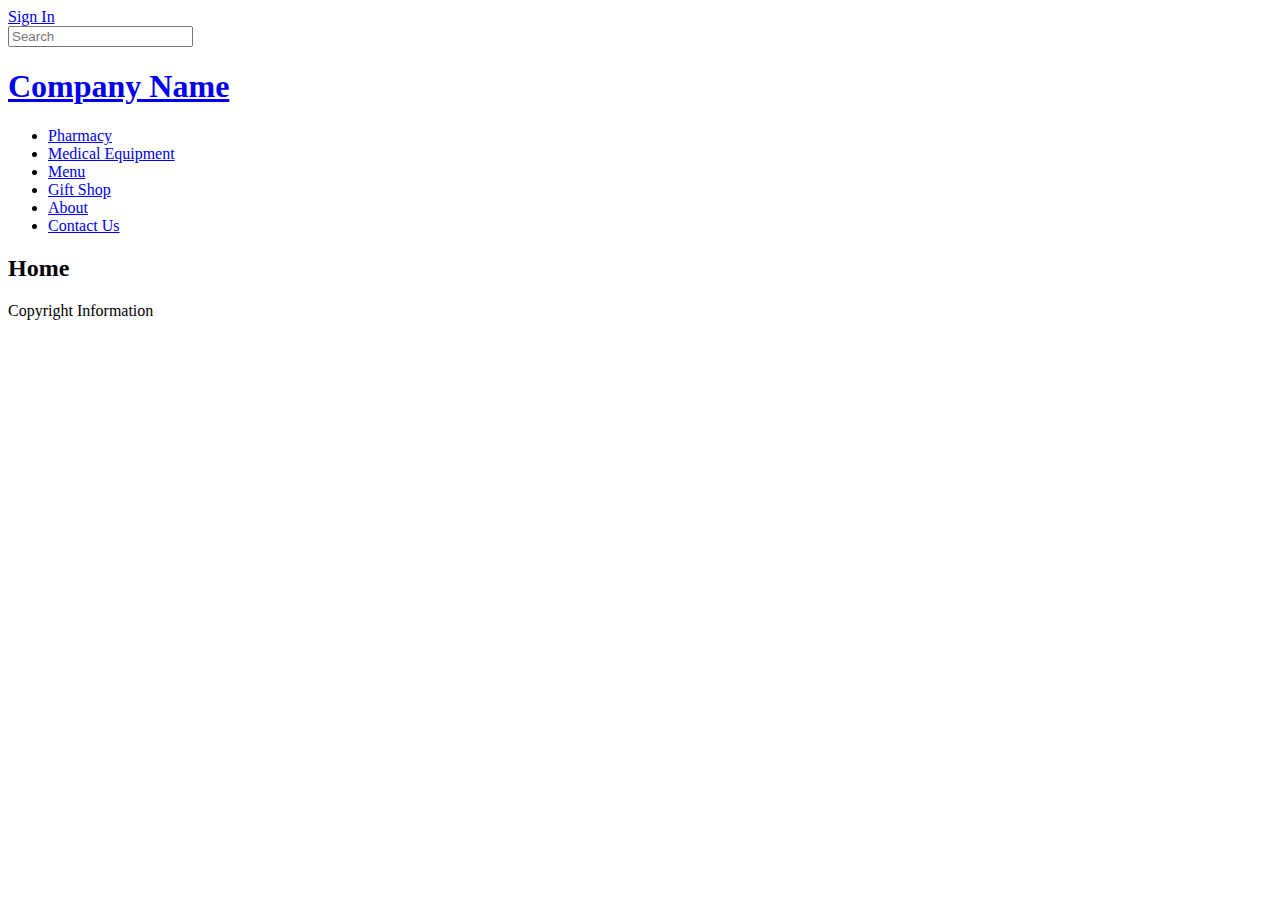
==== project/index.html @ 91328a3f "added project folder" ====
<!DOCTYPE html>
<html lang="en">
<head>
<meta charset="utf-8" />

<title>Big State Drugs</title>

<body style= width: 1020px;>

<!----------- Branding and logo ---------->

<header>
		
		<aside class="sign_in">
			<div id="signin">
				<a href="/">Sign In</a>
			</div>
					
			<div id="searchbar">
				<input id="mysearch2" type="search" placeholder="Search">
			</div>
		</aside>

	<h1><a href="index.html">Company Name</a></h1>

<!--------- Main Navigation ------------>


	<nav>	
			
			<div>	
				<ul>
					<li><a href="pharmacy.html">Pharmacy</a></li>
					<li><a href="med_eqpmt.html">Medical Equipment</a></li>
					<li><a href="menu.html">Menu</a></li>
					<li><a href="gift_shop.html">Gift Shop</a></li>
					<li><a href="about.html">About</a></li>
					<li><a href="contact_us.html">Contact Us</a></li>
				
				</ul>
			</div>
		
		</nav>
		
	</header>

<!--------- Content ------------>

	<div id="content">
		<h2>Home</h2>
			<p></p>


	</div>

<!--------- Footer ------------>

<p>Copyright Information</p>

</body>

</html>
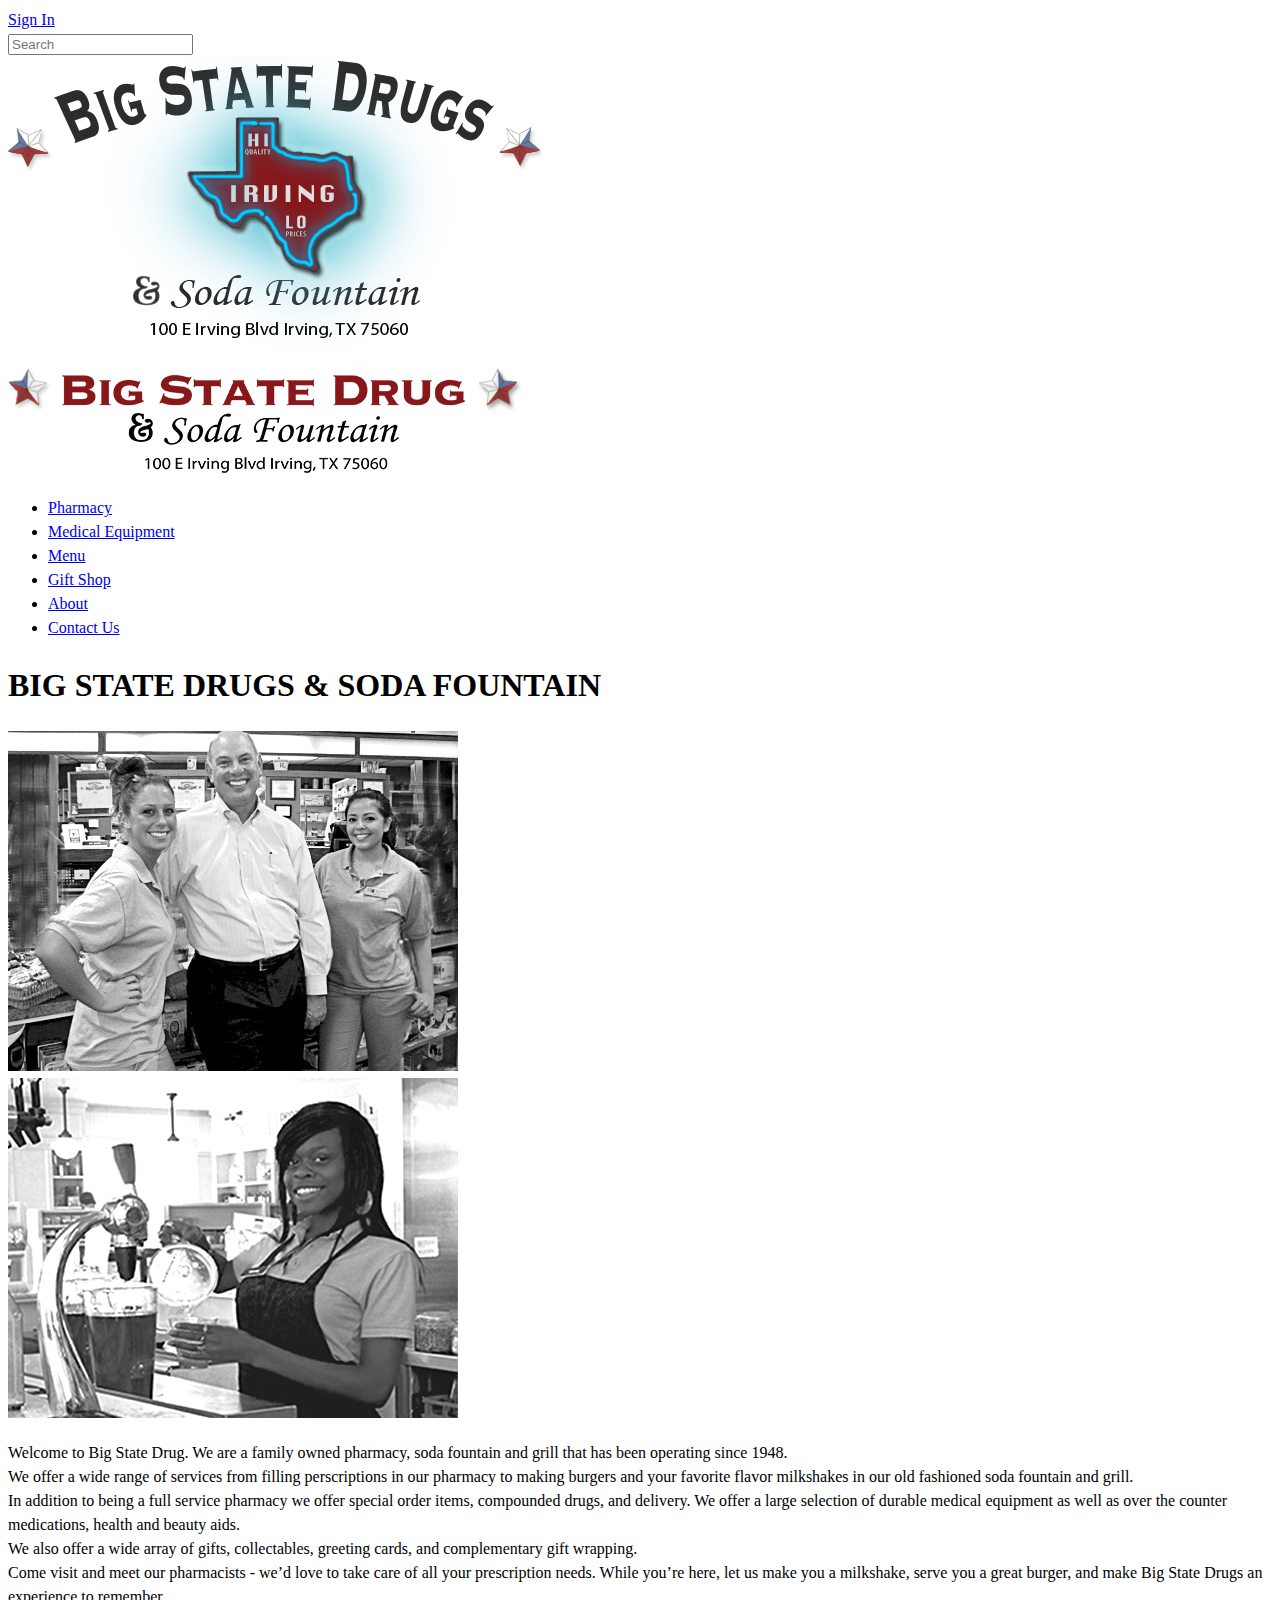
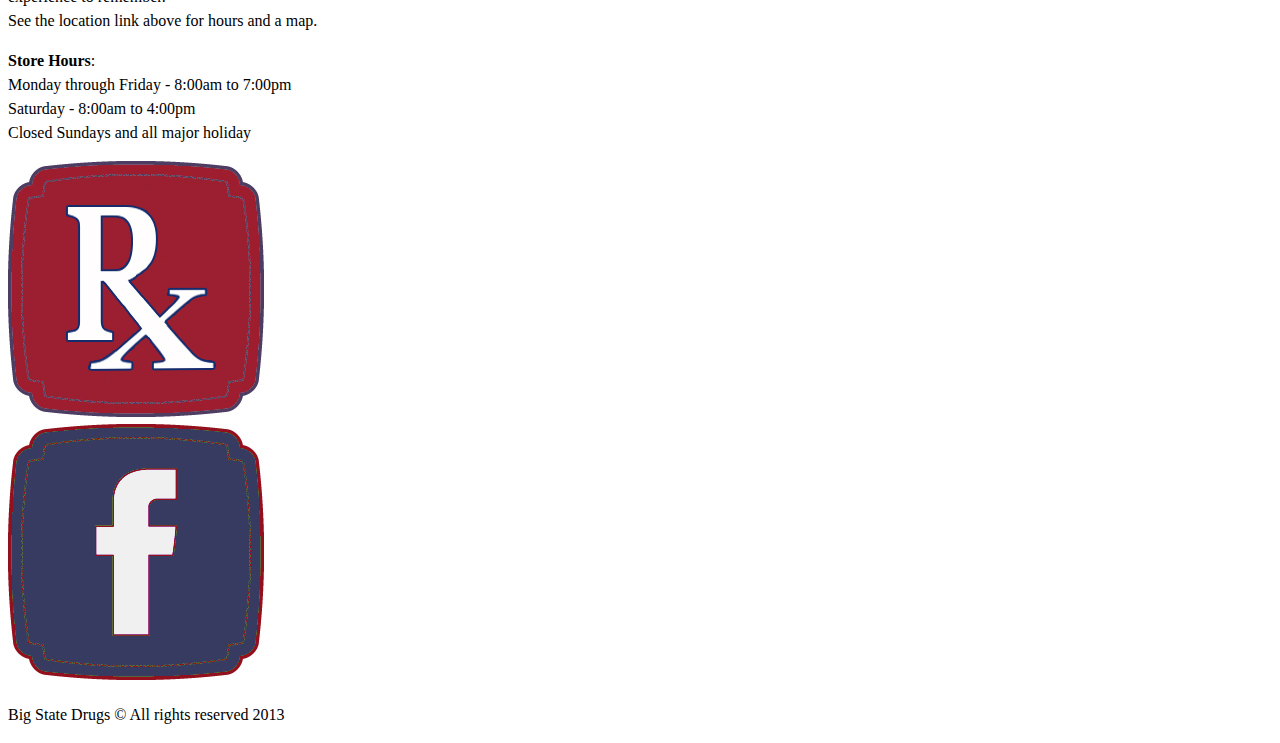
==== commit 1d2dbd66: "project final" ====
--- a/project/index.html
+++ b/project/index.html
@@ -4,59 +4,124 @@
 <meta charset="utf-8" />
 
 <title>Big State Drugs</title>
-
-<body style= width: 1020px;>
-
-<!----------- Branding and logo ---------->
-
-<header>
-		
-		<aside class="sign_in">
-			<div id="signin">
-				<a href="/">Sign In</a>
-			</div>
-					
-			<div id="searchbar">
-				<input id="mysearch2" type="search" placeholder="Search">
-			</div>
-		</aside>
-
-	<h1><a href="index.html">Company Name</a></h1>
-
-<!--------- Main Navigation ------------>
+<link rel="stylesheet" href="CSS/main.css"/>
+<link rel="stylesheet"
+	@media="screen and (max-width: 1080px)"
+	href="css/mobile.css"/>
+<link href='http://fonts.googleapis.com/css?family=Libre+Baskerville|Playfair+Display+SC:400,700|Open+Sans:400italic,400' rel='stylesheet' type='text/css'>
+</head>
+				
+	<style id="text/css"> 	body {font-size: 100%; line-height: 1.5;}</style> 
 
 
-	<nav>	
+<body style= width: 960px;>
+
+<!--------------- Branding and logo ---------------->
+	
+	<div id="wrapper">	
+		
+		<header>
+		
+				<aside class="sign_in">
+					<div id="signin">
+						<a href="/">Sign In</a>
+					</div>
+					
+					<div id="searchbar">
+						<input id="mysearch2" type="search" placeholder="Search">
+					</div>
+				</aside>
+				
+				<div id="logo"><a href="index.html" title="Big State Drugs" alt="Big State Drugs" style="text-decoration: none;">	<img src="images/logo-light_on.png"></a>
+				</div>	 
+				
+				<div id="mobile_logo"><a href="index.html" title="Big State Drugs" alt="Big State Drugs" style="text-decoration: 	none;"><img class="toggle" src="images/mobile_logo.png"></a>
+				</div>
+		
+<!--------------------- Main Navigation ---------------->				
+		
+
+		<nav>
 			
-			<div>	
-				<ul>
-					<li><a href="pharmacy.html">Pharmacy</a></li>
-					<li><a href="med_eqpmt.html">Medical Equipment</a></li>
-					<li><a href="menu.html">Menu</a></li>
-					<li><a href="gift_shop.html">Gift Shop</a></li>
-					<li><a href="about.html">About</a></li>
-					<li><a href="contact_us.html">Contact Us</a></li>
+			<div id="stripe"></div>
+							
+				<ul class="nav_menu">
+					<li id="button"><a href="pharmacy.html">Pharmacy</a></li>
+					<li id="button"><a href="med_eqpmt.html">Medical Equipment</a></li>
+					<li id="button"><a href="menu.html">Menu</a></li>
+					<li id="button"><a href="gift_shop.html">Gift Shop</a></li>
+					<li id="button"><a href="about.html">About</a></li>
+					<li id="button"><a href="contact_us.html">Contact Us</a></li>
 				
 				</ul>
-			</div>
 		
 		</nav>
 		
 	</header>
+	
+<!------------------ Content ------------------>
 
-<!--------- Content ------------>
+	<div id="content"> 
+		
+		
+		<h1>BIG STATE DRUGS & SODA FOUNTAIN</h1>
 
-	<div id="content">
-		<h2>Home</h2>
-			<p></p>
+		<div id="photo">
+				<div id="home_photo">
+	
+					<img src="images/pharmacy.jpg">
+		
+				</div>
+		
+				<div id="home_photo2">
+				
+					<img src="images/soda.jpg">
+			
+				</div>
+		</div>
+		
+		
+			<p id="home"> Welcome to Big State Drug. We are a family owned pharmacy, soda fountain and grill that has been operating since 1948.<br/>
 
+					  We offer a wide range of services from filling perscriptions in our pharmacy to making burgers and your favorite flavor 
+					  milkshakes in our old fashioned soda fountain and grill.<br/>
 
-	</div>
+					  In addition to being a full service pharmacy we offer special order items, compounded drugs, and delivery. We offer a 
+					  large selection of durable medical equipment as well as over the counter medications, health and beauty aids.<br/>
 
-<!--------- Footer ------------>
+					  We also offer a wide array of gifts, collectables, greeting cards, and complementary gift wrapping.<br/>
+					  
+					  Come visit and meet our pharmacists - we’d love to take care of all your prescription needs. While you’re here, let us make you
+					  a milkshake, serve you a great burger, and make Big State Drugs an experience to remember.<br/>
 
-<p>Copyright Information</p>
+					  See the location link above for hours and a map.</p>
+					  
+	
+<div class= "hours">
+	
+		<p><strong>Store Hours</strong>:<br/>
+			Monday through Friday - 8:00am to 7:00pm<br/>
+			Saturday - 8:00am to 4:00pm<br/>
+			Closed Sundays and all major holiday</p>
+</div>
+	
+		<div id="links">
+			<a href="/" title="link to Rx" alt="Rx link" style="text-decoration: none"><img src="images/retro_rx.jpg">
+		</div>
+		
+		<div id="links1">
+			<a href="https://www.facebook.com/pages/Big-State-Drug/163671070363784?fref=ts.html" title="link to FB" alt="FB link" style="text-decoration: none"><img src="images/retro_fb.jpg"></a>
+		</div>
+		
+		
+		<footer>
+		<p id="copyright">Big State Drugs &copy; All rights reserved 2013</p>
+		</footer>
+
+</div>
+
+</div>
 
 </body>
 
-</html>+</html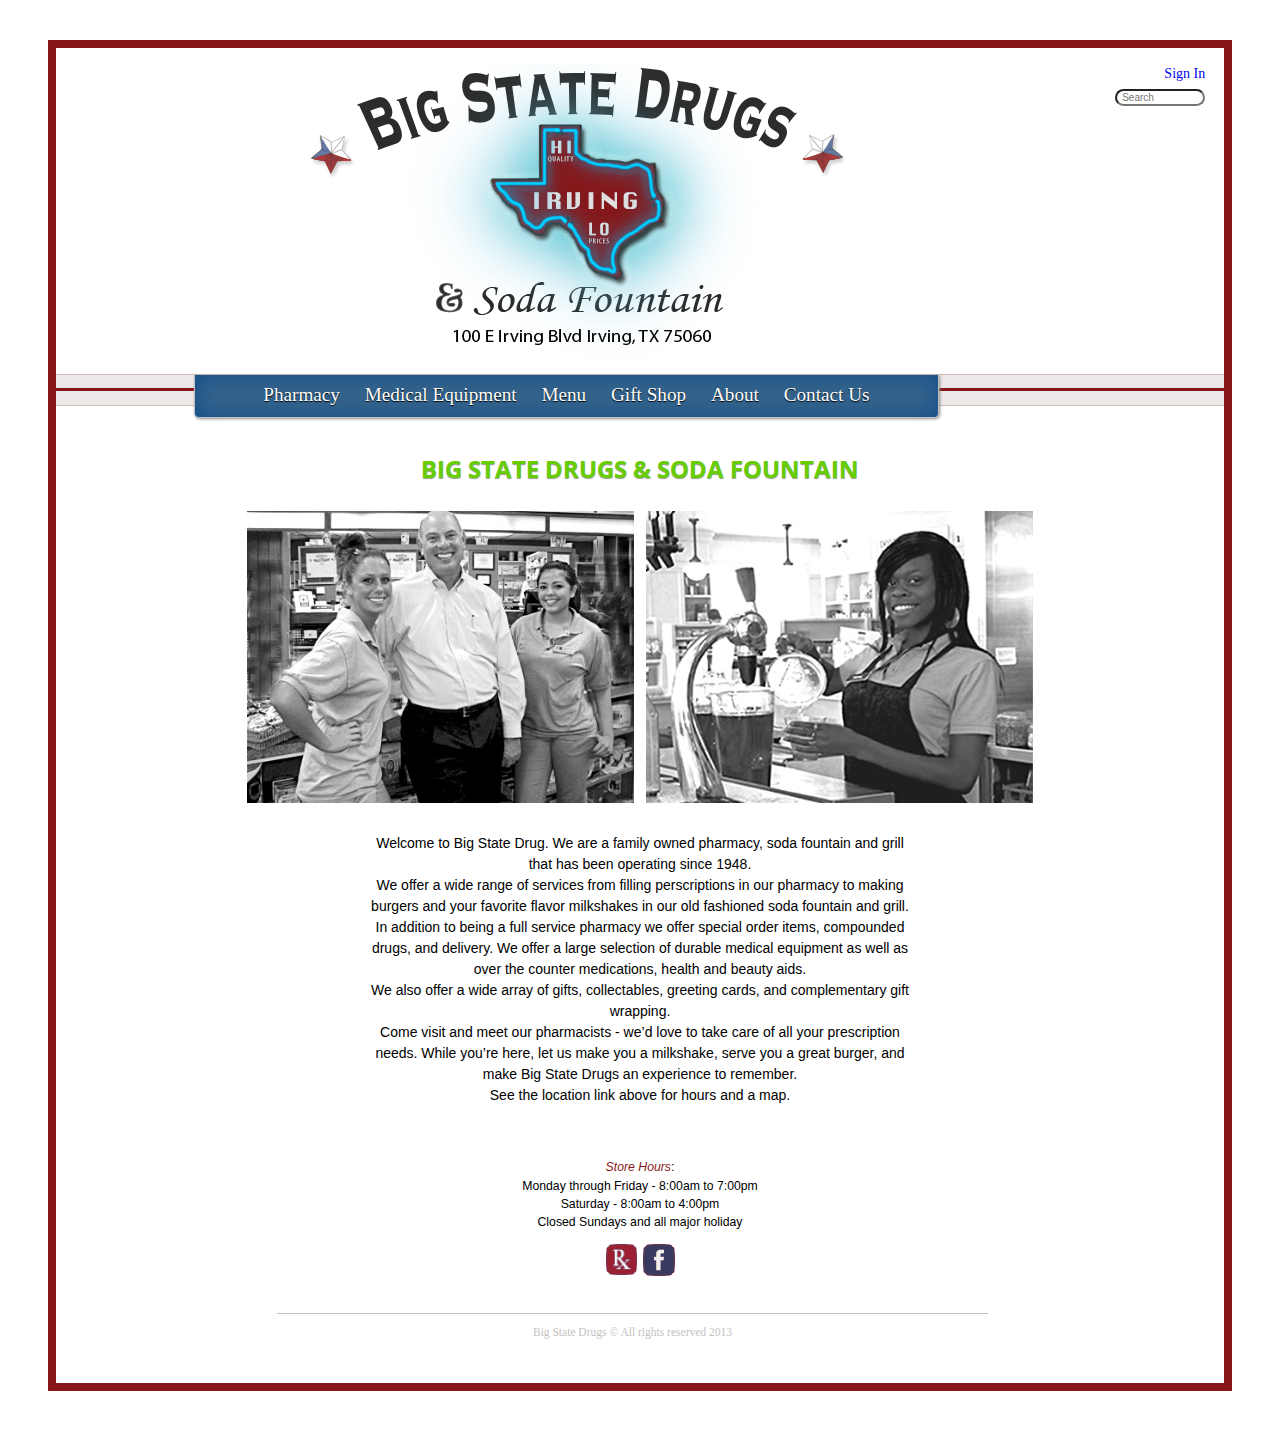
==== commit 667a13c8: "…." ====
--- a/project/index.html
+++ b/project/index.html
@@ -4,7 +4,7 @@
 <meta charset="utf-8" />
 
 <title>Big State Drugs</title>
-<link rel="stylesheet" href="CSS/main.css"/>
+<link rel="stylesheet" href="css/main.css"/>
 <link rel="stylesheet"
 	@media="screen and (max-width: 1080px)"
 	href="css/mobile.css"/>
@@ -79,7 +79,7 @@
 			
 				</div>
 		</div>
-		
+
 		
 			<p id="home"> Welcome to Big State Drug. We are a family owned pharmacy, soda fountain and grill that has been operating since 1948.<br/>
 
--- a/project/css/main.css
+++ b/project/css/main.css
@@ -0,0 +1,777 @@
+/*-------------------- Global Reset --------------------------*/
+
+
+@import "global_rest.css";
+
+
+/*--------------------- Layout----------------------- */
+
+
+body { 
+	font: Arial; 
+    background-color: #FFF; 
+}
+
+#wrapper { 
+	background-color: #FFF;
+	border: solid #871618 8px;
+	margin: 03.1666667%;
+}
+
+footer { 
+	font-size: .9em;  
+	margin: 20px; 
+	padding: 10px 25px 10px 10px; 
+	color: rgba(255,255,255);    
+}
+
+p {
+	font-family: Helvetica;
+	font-size: .875em;
+}
+
+/*-------------------- Navigation --------------------*/
+
+nav { 
+	height: 30px; 
+	width: 100%; 
+	border-top: solid #CDB7B5 1px;
+	border-bottom: solid #CDB7B5 1px;
+	background-color:  rgba(238,233,233, 1);
+	margin-left: auto;
+	margin-right: auto;
+}
+
+nav #stripe {
+	width: 100%;
+	height: 3px;
+	background-color: #871618;
+	margin-top: 13px;
+}
+
+nav ul {
+	position: relative; 
+	bottom: 16px;
+	margin: 0% 11.8% 1.5% 11.8%;
+	padding: .5% 5% .5% 5%;
+	font-family: serif, Helvetica, sans-serif;
+	font-size: 1.2em;
+	color: #FFF;
+	line-height: 30px;
+	border-left: solid #C0C0C0 1px;
+	border-right: solid #C0C0C0 1px;
+	border-bottom: solid #C0C0C0 1px;
+	float: left;
+	background-color: #36648B;
+	-webkit-border-bottom-right-radius: 5px;
+	-webkit-border-bottom-left-radius: 5px;
+	-moz-border-radius-bottomright: 5px;
+	-moz-border-radius-bottomleft: 5px;
+	border-bottom-right-radius: 5px;
+	border-bottom-left-radius: 5px;
+	-moz-box-shadow: 1px 1px 3px #888;
+	-webkit-box-shadow: 1px 1px 3px #888;
+	box-shadow: 1px 1px 3px #888, inset 1px 0px 25px 0px #104E8B;
+}
+
+nav li {
+	list-style-type: none;
+	display: inline;
+	text-shadow: 0 1px 1px black;
+}   
+
+nav li a {
+	text-decoration: none;
+	padding: 1.4948718% 10px;
+	color: #FFF;
+}
+
+nav li a:link {
+	color: #FFF:
+}
+
+nav li a:visited {
+	color: #E6E6FA;
+}
+
+nav li a:hover {
+	color: #FFF;
+	outline: solid #C0C0C0 1px;
+	background-color: #36648B;
+	-moz-box-shadow: inset 1px 0px 15px 0px #191970;
+	-webkit-box-shadow: inset 1px 0px 15px 0px #191970;
+	box-shadow: inset 1px 0px 15px 0px #191970;
+}
+
+
+
+/*-------------------- Header ------------------------*/
+
+.sign_in {
+	width: 20%;
+	height: 60px;
+	float: right;
+	display: block;
+}
+
+#signin {
+	font-size: .875em; 
+	text-align: right;
+	margin-right: 8.0416667%;
+	margin-left: 0%;
+	float: right;
+	
+}
+
+#signin a {
+	text-decoration: none;
+}
+
+#searchbar {
+	clear: both;
+	float: right;
+	margin-right: 8.0416667%;
+}
+
+ #mysearch2 {
+	max-width: 90px;
+	font-size: .75em;
+	text-indent: 3px;
+	font-size: .625em; 
+	-webkit-border-radius: 15px;
+	-webkit-border-radius: 15px;
+	-moz-border-radius: 15px;
+	-moz-border-radius: 15px;
+	border-radius: 15px;
+	border-radius: 15px;
+}
+
+#logo {
+	max-width: 59.6875%;
+	margin: 0 auto;
+	position: relative;
+	left: 1.7%;
+	margin-top: 15px;
+}
+
+#logo img {
+	margin: 0 auto;
+	max-width: 100%;
+}
+
+#mobile_logo {display:none;}
+
+#mobile_logo img {display:none;}
+
+
+/*----------------------- Content ---------------------*/
+
+
+#content {
+	margin: 0% auto 1.5% auto;
+	max-width: 67.232%;
+}
+
+#photo {
+	margin-bottom: 3%;
+}
+
+#home_photo img {
+	max-width: 49.215071%;
+	float: left;
+}
+
+#home_photo2 img {
+	max-width: 49.215071%;
+	margin-left: 01.5698587%;
+	margin-right: auto;
+}
+
+#about_photo {
+	margin-left: 4.313725%;
+	margin-bottom: 1.5%;
+}
+
+h1 {
+	font-family: 'Open Sans', sans-serif;
+	color: #66CD00;
+	font-size: 1.5em;
+	margin: 0% auto 3% auto;
+	max-width: 73.600845%;
+	text-align: center;
+	text-shadow: 0 1px 1px #999;
+	text-decoration: none;
+}
+
+#menu {
+	width: 65.686275%;
+	margin-left: 16%;
+}
+
+.breakfast {
+	float: left;
+	margin: 0px;
+}
+
+.lunch {
+	margin: 0px;
+}
+
+#bs {
+	float: left;
+	margin: 0px;
+}
+
+
+.prices {
+	float: right;
+	margin: 0px;
+}
+
+.list {
+	clear: both;
+	width: 100%;
+	margin-top: 0px;
+	padding-left: 20px;
+}
+
+h5 {
+	max-width: 100%;
+	font-style: italic;
+	position: relative;
+	left: 3%;
+	top: 8px;
+	color: #C1C1C1;
+	margin: 0px;
+}
+
+#specials {
+	width: 103.2%; 
+}
+
+.description{
+	width: 85%;
+	margin: 0px;
+	padding-left: 10px;
+	float: left;
+}
+
+#chef {
+	clear: both;
+}
+
+#pancakes, #icecream{
+	margin: 0px;
+	position: relative;
+	left: -12px;
+}
+
+strong {
+	font-style: italic;
+	font-weight: 400;
+	color: #871618;
+}
+
+#omelets, #sides {
+	clear: both;
+	padding-top: 2.5%;
+}
+
+h3 {
+	font-family: 'Libre Baskerville', serif;
+	font-weight: 400;
+	font-style: italic;
+	font-size: 1em;
+	color: #871618;
+	margin: 0px;
+}
+
+
+#copy {
+	font-family: 'Open Sans', sans-serif;
+	color: #00EE00;
+	font-size: 1.5em;
+	margin: 0% auto 0 auto;
+	max-width: 73.600845%;
+	text-align: center;
+	position: relative;
+	text-decoration: blink;
+	bottom: 45px;
+}
+
+#title {
+	font-size: 1em;
+}
+
+ol li {
+	list-style-type: circle;
+	margin-bottom: 13.5px;
+}
+
+#home {
+	max-width: 70%;
+	text-align: center;
+	margin: 0% auto 2.5% auto;
+}
+
+#about {
+	max-width: 70%;
+	text-align: center;
+	margin: 0% auto 2.5% auto;
+}
+
+
+
+
+/*---------- manage prescriptions -------*/
+
+
+#CTA {
+	background-color: rgba(201, 201, 201, .6); 
+	max-width: 30%;
+	float: right;
+	position: relative;
+	bottom: 27px;
+	border: 2px solid #36648B;
+	-moz-box-shadow: 1px 1px 3px #7F7F7F;
+	-webkit-box-shadow: 1px 1px 3px #7F7F7F;
+	box-shadow: 1px 1px 3px #7F7F7F, inset 1px 0px 90px 0px #ADD8E6;
+}
+
+#manage {
+	text-align: center;
+}
+
+#manage label {
+	font-family: impact;
+	color: #36648B;
+	text-shadow: 0 1px 1px white;
+}
+
+#clickables {
+	max-width: 90%;
+	margin: 0 auto;
+}
+
+#member {
+	border: 1px solid maroon;
+   	background-color: red;
+   	border-radius: 4px;
+   	box-shadow: inset 0 1px 3px pink, inset 0 -5px 15px maroon, 0 2px 1px black;
+   	-o-box-shadow: inset 0 1px 3px pink, inset 0 -5px 15px maroon, 0 2px 1px black;
+   	-webkit-box-shadow: inset 0 1px 3px pink, inset 0 -5px 15px maroon, 0 2px 1px black;
+   	-moz-box-shadow: inset 0 1px 3px pink, inset 0 -5px 15px maroon, 0 2px 1px black;
+  	color: white;
+   	text-shadow: 0 1px 1px black;
+   	font-size: .875em;
+   	padding: 7px 5px;
+   	margin-top: 5px;
+   	margin-bottom: 12px;
+}
+
+#refill {
+	border: 1px solid maroon;
+   	background-color: red;
+   	border-radius: 4px;
+   	box-shadow: inset 0 1px 3px pink, inset 0 -5px 15px maroon, 0 2px 1px black;
+   	-o-box-shadow: inset 0 1px 3px pink, inset 0 -5px 15px maroon, 0 2px 1px black;
+   	-webkit-box-shadow: inset 0 1px 3px pink, inset 0 -5px 15px maroon, 0 2px 1px black;
+   	-moz-box-shadow: inset 0 1px 3px pink, inset 0 -5px 15px maroon, 0 2px 1px black;
+  	color: white;
+   	text-shadow: 0 1px 1px black;
+   	font-size: .875em;
+   	padding: 7px 23px;
+   	margin-bottom: 12px;
+}
+
+#history {
+	border: 1px solid maroon;
+   	background-color: red;
+   	border-radius: 4px;
+   	box-shadow: inset 0 1px 3px pink, inset 0 -5px 15px maroon, 0 2px 1px black;
+   	-o-box-shadow: inset 0 1px 3px pink, inset 0 -5px 15px maroon, 0 2px 1px black;
+   	-webkit-box-shadow: inset 0 1px 3px pink, inset 0 -5px 15px maroon, 0 2px 1px black;
+   	-moz-box-shadow: inset 0 1px 3px pink, inset 0 -5px 15px maroon, 0 2px 1px black;
+  	color: white;
+   	text-shadow: 0 1px 1px black;
+   	font-size: .8em;
+   	padding: 7px 5px;
+}
+
+h4 {
+	text-align: left;
+	margin: 4% 7%;
+}
+
+h4 a {
+	text-decoration: none;
+}
+
+h4 a:link {
+	color: #4682B4;
+}
+
+h4 a:visited {
+	color: #6495ED;
+}
+
+h4 a:hover {
+	color: #104E8B
+}
+
+
+/*-- --*/
+
+.hours {
+	text-align: center;
+	font-size: .875em;
+	padding-top: 20px;
+}
+
+#links {
+	margin-left: 45.61%;
+}
+
+#links img {
+	max-width: 07.3745833%;
+	float: left;
+	margin-right: .5%
+}
+
+
+#links1 img {
+	max-width: 04.1145833%;
+	margin-left: .5%;
+}
+
+section {
+	margin: 0% auto 1.5% auto;
+	max-width: 680.232%;
+}
+
+
+section p {
+	text-align: center;
+}
+
+#transfer {
+	text-align: center;
+	padding-top: 8px;
+}
+
+#features {
+	font-size: 1.5em;
+	text-align: center;
+	float: none;
+}
+
+#features1 {
+	font-size: 1.5em;
+	float: none;
+}
+
+#linklist {
+	position: relative;
+	top: 40px;
+	float: none;
+}
+
+#linklist ol {
+	text-align: left;
+	max-width: 39.215071%;
+}
+
+#linklist ol li {
+	margin-bottom: 40px;
+	font-size: 1.2em;
+}
+
+ol li a {
+	text-decoration: none;
+}
+
+ol li a:link {
+	color: #8EE5EE:
+}
+
+ol li a:visited {
+	color: #008B8B;
+}
+
+ol li a:hover {
+	color: #8EE5EE;
+}
+
+
+#imagelist {
+	max-width: 49.215071%;
+	float: right;
+	position: relative;
+	bottom: 20px;
+}
+
+#imagelist img {
+	max-width: 100%;
+}
+
+#comein {
+	text-align: center;
+	font-family: cursive;
+	padding-top: 50px;
+}
+
+/*----------------------- Form ---------------------*/
+
+form {
+	max-width: 75%;
+	background-color: #B9D3EE;
+    font-family: 'Alice', serif;
+	font-weight: bold;
+	font-size: 1em;
+	color: #666;
+	border: solid 2px rgba(112,128,144, .6);
+    width: 70%;
+    margin: 0 auto;
+    text-shadow: 0 1px 1px white;
+    text-align:right;
+    -moz-box-shadow: 1px 1px 8px #7F7F7F;
+	-webkit-box-shadow: 1px 1px 8px #7F7F7F;
+	box-shadow: 1px 1px 8px #7F7F7F,inset 1px 0px 200px 5px rgba(159,182,205,.8);
+}
+
+form p {
+	font-size: .625em;
+	font-weight: lighter;
+	text-align: left;
+	padding-left: 30%;
+	margin: 0;
+	padding-bottom: 9px;
+}
+
+#form_name {
+	text-align: center;
+	text-shadow: 0 1px 1px white;
+}
+
+h4 {
+	text-align: center;
+	text-shadow: 0 1px 1px white;
+	margin: 0px;
+}
+
+#info_container {
+	max-width: 85%;
+	padding-left: 2%;
+}
+
+form input, textarea {
+	width: 70%;
+	height: 25px;
+	background: #FCFCFC;
+	border-top: 2px solid #6C7B8B;
+	border-left: 2px solid #6C7B8B;
+	border-bottom: 2px solid #C6E2FF; 
+	border-right: 2px solid #C6E2FF;
+	padding-right: 1.0880952%;
+	font-family: 'Alice', serif;
+    font-size: 0.7em;
+    color: #8B8B83;
+    letter-spacing: 1.5px;
+    text-indent: 8px;
+    opacity: 1.3;
+    border-radius: 5px;
+    -moz-border-radius: 5px;
+    -webkit-border-radius: 5px;
+}
+
+input:focus, textarea:focus {
+    border: 2px solid #00BFFF;
+	opacity: 1;
+}
+
+#name, #re-email, #re-pass, #addresses, #city, #zipcode, #phone, #lastname {
+	padding-bottom: 25px; 
+}
+
+#DOB_containter {
+	width: 100%;
+}
+
+#DOB, #day, #year, {
+	margin-right: 5%;
+}
+
+#DOB, #day, #year, select {
+	display: inline;
+	position: inherit;
+}
+
+select {
+	float: none;
+	margin-right: 2.5%;
+}
+
+#radio_male {
+	margin-left: 51.8%
+}
+
+.gender {
+	width: 100;
+	float: left;
+	margin-left: 10%;
+	margin-top: 20px;
+}
+
+#male, #female {
+	float: none;
+	clear: both;
+}
+
+.option {
+	clear: both;
+}
+
+span {
+	font-size: .75em;
+	font-weight: lighter;
+	position: relative;
+	bottom: 7px;	
+}
+
+#box {
+	width: 5%;
+	position: relative;
+}
+
+#cancel {
+	width: 65%;
+	padding-top: 25px;
+	margin: 0 auto;
+}
+
+#cancel_button {
+	float: left;
+	display: inline;
+}
+
+button {
+	float: right;
+}
+
+#history {
+	margin-bottom: 4%;
+}
+
+/*----------------------- Contact ---------------------*/
+
+#location {
+	width: 100%;
+	height: 265px;
+}
+
+#location img {
+	width: 42%;
+	height: 265px;
+}
+
+#contact {
+	width: 50.215071%;
+	text-align: left;
+	font-size: 1.625em;
+	font-family: arial;
+	font-style: oblique;
+	font-variant: small-caps;
+	font-weight: bold;
+	color: #71C671;
+	text-shadow: 0px 1px 1px  black; 
+	float: right;
+}
+
+#break {
+	margin-bottom: 8%;
+}
+
+#address{
+	width: 42%;
+	text-align: left;
+	font-size: 1.625em;
+	font-family: arial;
+	font-style: oblique;
+	font-variant: small-caps;
+	font-weight: bold;
+	margin-top: 27%;
+	color: #71C671;
+	text-shadow: 0px 1px 1px  black; 
+	float: left;
+}
+
+iframe {
+	max-width: 53.215071%; 
+	border: 2px solid #36648B;
+	margin-left: 5%;
+	margin-top: 8%;
+	-moz-box-shadow: 1px 1px 3px #7F7F7F;
+	-webkit-box-shadow: 1px 1px 3px #7F7F7F;
+	box-shadow: 1px 1px 3px #7F7F7F;
+}
+
+small a{
+	font-family: 'Playfair Display SC', serif;
+	margin-left: 50%;
+}
+
+
+small a:link {
+	color: #4682B4;
+}
+
+small a:visited {
+	color: #607B8B;
+}
+
+small a:hover {
+	color: #104E8B
+}
+
+#copyright {
+	font-family: serif;
+	font-size: .80em;
+	color: #C2C2C2;
+	text-align: center;
+	width: 100%;
+	clear: both;
+	margin-top: 0;
+	padding-top: 10px;
+	border-top: solid 1px #C2C2C2;
+}
+
+/*^^^^^^^^^^^^^^^^^^^^^^^^^^^^^^^^^^^^^^^^^^^^^^^^^^^^^^^^^^^^^^^^*/
+
+/* mobile portrait size to mobile landscape (devices and browsers)*/ 
+
+@media only screen  and (max-width: 1080px){
+
+#logo {display:none;}
+
+#logo img {display:none;}
+
+#logo_mobile {
+	border: solid 1px red;
+}
+
+.sign_in {display:none;}
+
+nav {display:none;}
+
+
+
+
+
+
+
+
+
+
+
+
+
